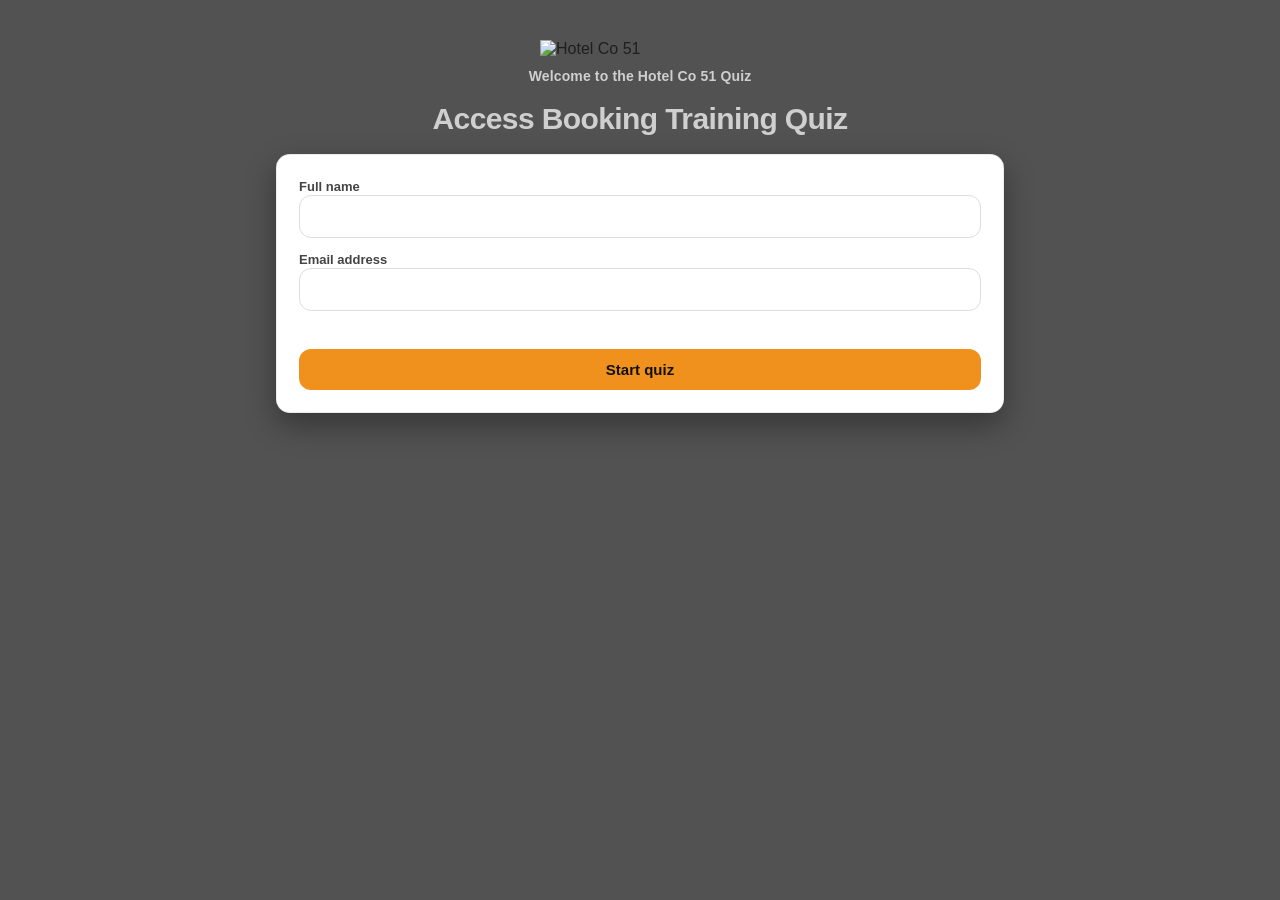
==== src/index.html @ 300a5366 "Initial quiz app" ====
<!doctype html>
<html lang="en">
<head>
  <meta charset="utf-8" />
  <meta name="viewport" content="width=device-width, initial-scale=1" />
  <title>Access Booking Training Quiz</title>
  <link rel="stylesheet" href="./styles.css" />
</head>

<body>
  <main class="app">

    <!-- Brand header -->
    <header class="brand-header">
      <img
        class="brand-logo"
        src="https://hotelco51.com/wp-content/uploads/2024/08/cropped-Hotel_Co_51.png"
        alt="Hotel Co 51"
      />
      <p class="brand-kicker">Welcome to the Hotel Co 51 Quiz</p>
    </header>

    <h1>Access Booking Training Quiz</h1>

    <!-- LOGIN -->
    <section id="login" class="card">
      <form id="loginForm" autocomplete="on">
        <div>
          <label for="name">Full name</label>
          <input id="name" name="name" type="text" required />
        </div>

        <div>
          <label for="email">Email address</label>
          <input id="email" name="email" type="email" required />
        </div>

        <div id="loginError" aria-live="polite"></div>

        <button id="nextBtn" type="submit">Start quiz</button>
      </form>
    </section>

    <!-- QUIZ -->
    <section id="quiz" class="card hidden">
      <div class="meta">
        <div id="progress">Question 1 of 10</div>
        <div id="score">Score: 0</div>
      </div>

      <div id="welcome"></div>
      <div id="question"></div>
      <div id="choices"></div>
      <div id="feedback"></div>

      <button id="nextBtn" type="button" disabled>Next</button>
    </section>

  </main>

  <script src="./app.js"></script>
</body>
</html>
---- src/styles.css ----
/* Hotel Co 51 brand colours */
:root {
    --hc51-grey-dark: #525252;
    --hc51-grey-light: #cfcfcf;
    --hc51-orange: #F0911E;
  
    --card: #ffffff;
    --text: #1f1f1f;
    --muted: #6f6f6f;
  
    --border: rgba(0,0,0,0.08);
    --shadow: 0 12px 30px rgba(0,0,0,0.35);
    --radius: 14px;
  }
  
  * { box-sizing: border-box; }
  
  body {
    margin: 0;
    background: var(--hc51-grey-dark);
    color: var(--text);
    font-family: -apple-system, BlinkMacSystemFont, "Segoe UI", Inter, Roboto, Arial, sans-serif;
  }
  
  .hidden { display: none !important; }
  
  /* MAIN WRAPPER */
  .app {
    max-width: 760px;
    margin: 40px auto;
    padding: 0 16px;
  }
  
  /* BRAND HEADER */
  .brand-header {
    display: grid;
    justify-items: center;
    gap: 10px;
    margin-bottom: 18px;
  }
  
  .brand-logo {
    width: clamp(120px, 26vw, 200px); /* responsive sizing */
    height: auto;
    display: block;
  }
  
  .brand-kicker {
    margin: 0;
    color: var(--hc51-grey-light);
    font-weight: 600;
    font-size: 14px;
    letter-spacing: 0.01em;
  }
  
  /* TITLE */
  h1 {
    margin: 0 0 18px 0;
    font-size: 30px;
    letter-spacing: -0.02em;
    color: var(--hc51-grey-light);
    text-align: center;
  }
  
  /* CARDS */
  .card {
    background: var(--card);
    border: 1px solid var(--border);
    border-radius: var(--radius);
    box-shadow: var(--shadow);
    padding: 22px;
  }
  
  /* META ROW */
  .meta {
    display: flex;
    justify-content: space-between;
    gap: 12px;
    align-items: baseline;
    margin-bottom: 12px;
    color: var(--muted);
    font-size: 14px;
  }
  
  /* WELCOME */
  #welcome {
    font-weight: 800;
    color: #333;
    margin: 0 0 10px 0;
  }
  
  /* QUESTION */
  #question {
    margin: 10px 0 14px;
    font-size: 18px;
    line-height: 1.35;
  }
  
  /* ANSWERS GRID */
  #choices {
    display: grid;
    gap: 10px;
    margin: 12px 0 12px;
  }
  
  /* ANSWER BUTTONS */
  .choice {
    width: 100%;
    text-align: left;
    padding: 12px 14px;
    font-size: 16px;
    border-radius: 12px;
    border: 1px solid #ddd;
    background: #fff;
    cursor: pointer;
    transition: transform 0.06s ease, border-color 0.15s ease, box-shadow 0.15s ease;
  }
  
  .choice:hover {
    border-color: rgba(240,145,30,0.65);
    box-shadow: 0 0 0 3px rgba(240,145,30,0.16);
  }
  
  .choice:active { transform: translateY(1px); }
  
  .choice.correct {
    border-color: rgba(240,145,30,0.9);
    box-shadow: 0 0 0 3px rgba(240,145,30,0.22);
  }
  
  .choice.wrong {
    border-color: rgba(205,44,44,0.75);
    box-shadow: 0 0 0 3px rgba(205,44,44,0.14);
  }
  
  /* FEEDBACK */
  #feedback {
    margin: 10px 0 0;
    font-size: 14px;
    color: #444;
  }
  
  /* PRIMARY BUTTON */
  #nextBtn {
    margin-top: 14px;
    width: 100%;
    border: none;
    border-radius: 12px;
    padding: 12px 16px;
    font-size: 15px;
    font-weight: 800;
    cursor: pointer;
    background: var(--hc51-orange);
    color: #111;
    transition: filter 0.15s ease, transform 0.06s ease;
  }
  
  #nextBtn:hover { filter: brightness(0.96); }
  #nextBtn:active { transform: translateY(1px); }
  
  #nextBtn:disabled {
    cursor: not-allowed;
    opacity: 0.55;
  }
  
  /* LOGIN FORM */
  form {
    display: grid;
    gap: 12px;
  }
  
  label {
    font-size: 13px;
    font-weight: 800;
    color: #444;
  }
  
  input[type="text"], input[type="email"] {
    width: 100%;
    padding: 12px;
    border-radius: 12px;
    border: 1px solid #ddd;
    font-size: 15px;
  }
  
  input:focus {
    border-color: rgba(240,145,30,0.85);
    box-shadow: 0 0 0 3px rgba(240,145,30,0.18);
    outline: none;
  }
  
  #loginError {
    color: #b3261e;
    font-size: 13px;
  }
  
  /* MOBILE */
  @media (max-width: 520px) {
    .app {
      margin: 22px auto;
      padding: 0 12px;
    }
  
    .card {
      padding: 16px;
    }
  
    h1 {
      font-size: 22px;
      margin-bottom: 14px;
    }
  
    #question {
      font-size: 16px;
    }
  
    .choice {
      font-size: 15px;
    }
  
    .brand-kicker {
      font-size: 13px;
      text-align: center;
    }
  }
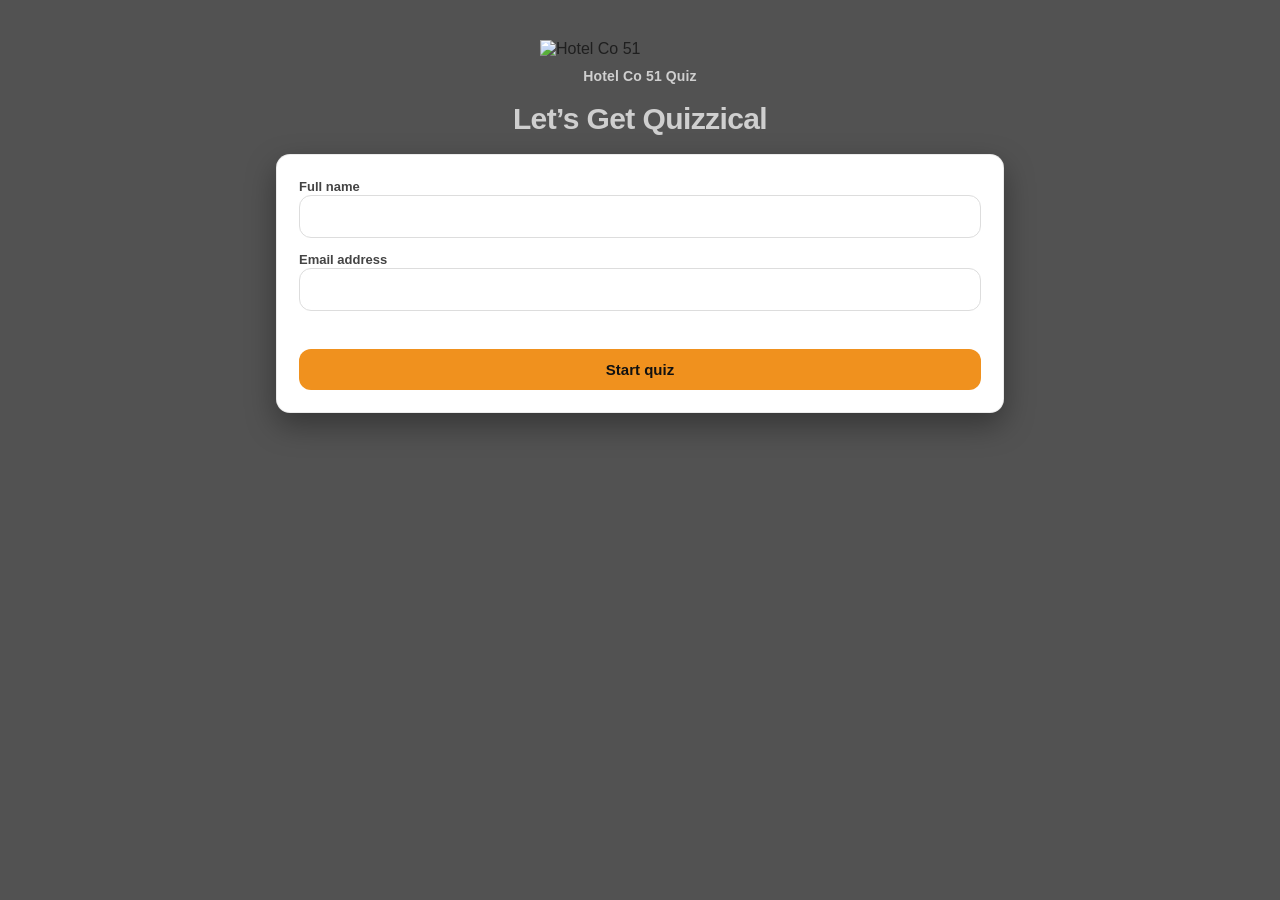
==== commit 9d4b4c6f: "Update title name Remove reference to Access Bookings" ====
--- a/src/index.html
+++ b/src/index.html
@@ -3,26 +3,24 @@
 <head>
   <meta charset="utf-8" />
   <meta name="viewport" content="width=device-width, initial-scale=1" />
-  <title>Access Booking Training Quiz</title>
-  <link rel="stylesheet" href="./styles.css" />
+  <title>Hotel Co 51 Quiz</title>
+  <link rel="stylesheet" href="./styles.css?v=4" />
 </head>
 
 <body>
   <main class="app">
 
-    <!-- Brand header -->
     <header class="brand-header">
       <img
         class="brand-logo"
         src="https://hotelco51.com/wp-content/uploads/2024/08/cropped-Hotel_Co_51.png"
         alt="Hotel Co 51"
       />
-      <p class="brand-kicker">Welcome to the Hotel Co 51 Quiz</p>
+      <p class="brand-kicker">Hotel Co 51 Quiz</p>
     </header>
 
-    <h1>Access Booking Training Quiz</h1>
+    <h1>Let’s Get Quizzical</h1>
 
-    <!-- LOGIN -->
     <section id="login" class="card">
       <form id="loginForm" autocomplete="on">
         <div>
@@ -37,11 +35,10 @@
 
         <div id="loginError" aria-live="polite"></div>
 
-        <button id="nextBtn" type="submit">Start quiz</button>
+        <button class="primaryBtn" type="submit">Start quiz</button>
       </form>
     </section>
 
-    <!-- QUIZ -->
     <section id="quiz" class="card hidden">
       <div class="meta">
         <div id="progress">Question 1 of 10</div>
@@ -53,11 +50,11 @@
       <div id="choices"></div>
       <div id="feedback"></div>
 
-      <button id="nextBtn" type="button" disabled>Next</button>
+      <button id="nextBtn" class="primaryBtn" type="button" disabled>Next</button>
     </section>
 
   </main>
 
-  <script src="./app.js"></script>
+  <script src="./app.js?v=4"></script>
 </body>
 </html>
--- a/src/styles.css
+++ b/src/styles.css
@@ -1,4 +1,3 @@
-/* Hotel Co 51 brand colours */
 :root {
     --hc51-grey-dark: #525252;
     --hc51-grey-light: #cfcfcf;
@@ -8,12 +7,14 @@
     --text: #1f1f1f;
     --muted: #6f6f6f;
   
-    --border: rgba(0,0,0,0.08);
-    --shadow: 0 12px 30px rgba(0,0,0,0.35);
+    --border: rgba(0, 0, 0, 0.08);
+    --shadow: 0 12px 30px rgba(0, 0, 0, 0.35);
     --radius: 14px;
   }
   
-  * { box-sizing: border-box; }
+  * {
+    box-sizing: border-box;
+  }
   
   body {
     margin: 0;
@@ -22,16 +23,16 @@
     font-family: -apple-system, BlinkMacSystemFont, "Segoe UI", Inter, Roboto, Arial, sans-serif;
   }
   
-  .hidden { display: none !important; }
-  
-  /* MAIN WRAPPER */
+  .hidden {
+    display: none !important;
+  }
+  
   .app {
     max-width: 760px;
     margin: 40px auto;
     padding: 0 16px;
   }
   
-  /* BRAND HEADER */
   .brand-header {
     display: grid;
     justify-items: center;
@@ -40,7 +41,7 @@
   }
   
   .brand-logo {
-    width: clamp(120px, 26vw, 200px); /* responsive sizing */
+    width: clamp(120px, 26vw, 200px);
     height: auto;
     display: block;
   }
@@ -53,7 +54,6 @@
     letter-spacing: 0.01em;
   }
   
-  /* TITLE */
   h1 {
     margin: 0 0 18px 0;
     font-size: 30px;
@@ -62,7 +62,6 @@
     text-align: center;
   }
   
-  /* CARDS */
   .card {
     background: var(--card);
     border: 1px solid var(--border);
@@ -71,7 +70,6 @@
     padding: 22px;
   }
   
-  /* META ROW */
   .meta {
     display: flex;
     justify-content: space-between;
@@ -82,28 +80,24 @@
     font-size: 14px;
   }
   
-  /* WELCOME */
   #welcome {
     font-weight: 800;
     color: #333;
     margin: 0 0 10px 0;
   }
   
-  /* QUESTION */
   #question {
     margin: 10px 0 14px;
     font-size: 18px;
     line-height: 1.35;
   }
   
-  /* ANSWERS GRID */
   #choices {
     display: grid;
     gap: 10px;
     margin: 12px 0 12px;
   }
   
-  /* ANSWER BUTTONS */
   .choice {
     width: 100%;
     text-align: left;
@@ -117,31 +111,31 @@
   }
   
   .choice:hover {
-    border-color: rgba(240,145,30,0.65);
-    box-shadow: 0 0 0 3px rgba(240,145,30,0.16);
-  }
-  
-  .choice:active { transform: translateY(1px); }
+    border-color: rgba(240, 145, 30, 0.65);
+    box-shadow: 0 0 0 3px rgba(240, 145, 30, 0.16);
+  }
+  
+  .choice:active {
+    transform: translateY(1px);
+  }
   
   .choice.correct {
-    border-color: rgba(240,145,30,0.9);
-    box-shadow: 0 0 0 3px rgba(240,145,30,0.22);
+    border-color: rgba(240, 145, 30, 0.9);
+    box-shadow: 0 0 0 3px rgba(240, 145, 30, 0.22);
   }
   
   .choice.wrong {
-    border-color: rgba(205,44,44,0.75);
-    box-shadow: 0 0 0 3px rgba(205,44,44,0.14);
-  }
-  
-  /* FEEDBACK */
+    border-color: rgba(205, 44, 44, 0.75);
+    box-shadow: 0 0 0 3px rgba(205, 44, 44, 0.14);
+  }
+  
   #feedback {
     margin: 10px 0 0;
     font-size: 14px;
     color: #444;
   }
   
-  /* PRIMARY BUTTON */
-  #nextBtn {
+  .primaryBtn {
     margin-top: 14px;
     width: 100%;
     border: none;
@@ -155,15 +149,19 @@
     transition: filter 0.15s ease, transform 0.06s ease;
   }
   
-  #nextBtn:hover { filter: brightness(0.96); }
-  #nextBtn:active { transform: translateY(1px); }
-  
-  #nextBtn:disabled {
+  .primaryBtn:hover {
+    filter: brightness(0.96);
+  }
+  
+  .primaryBtn:active {
+    transform: translateY(1px);
+  }
+  
+  .primaryBtn:disabled {
     cursor: not-allowed;
     opacity: 0.55;
   }
   
-  /* LOGIN FORM */
   form {
     display: grid;
     gap: 12px;
@@ -175,7 +173,8 @@
     color: #444;
   }
   
-  input[type="text"], input[type="email"] {
+  input[type="text"],
+  input[type="email"] {
     width: 100%;
     padding: 12px;
     border-radius: 12px;
@@ -184,8 +183,8 @@
   }
   
   input:focus {
-    border-color: rgba(240,145,30,0.85);
-    box-shadow: 0 0 0 3px rgba(240,145,30,0.18);
+    border-color: rgba(240, 145, 30, 0.85);
+    box-shadow: 0 0 0 3px rgba(240, 145, 30, 0.18);
     outline: none;
   }
   
@@ -194,7 +193,6 @@
     font-size: 13px;
   }
   
-  /* MOBILE */
   @media (max-width: 520px) {
     .app {
       margin: 22px auto;
